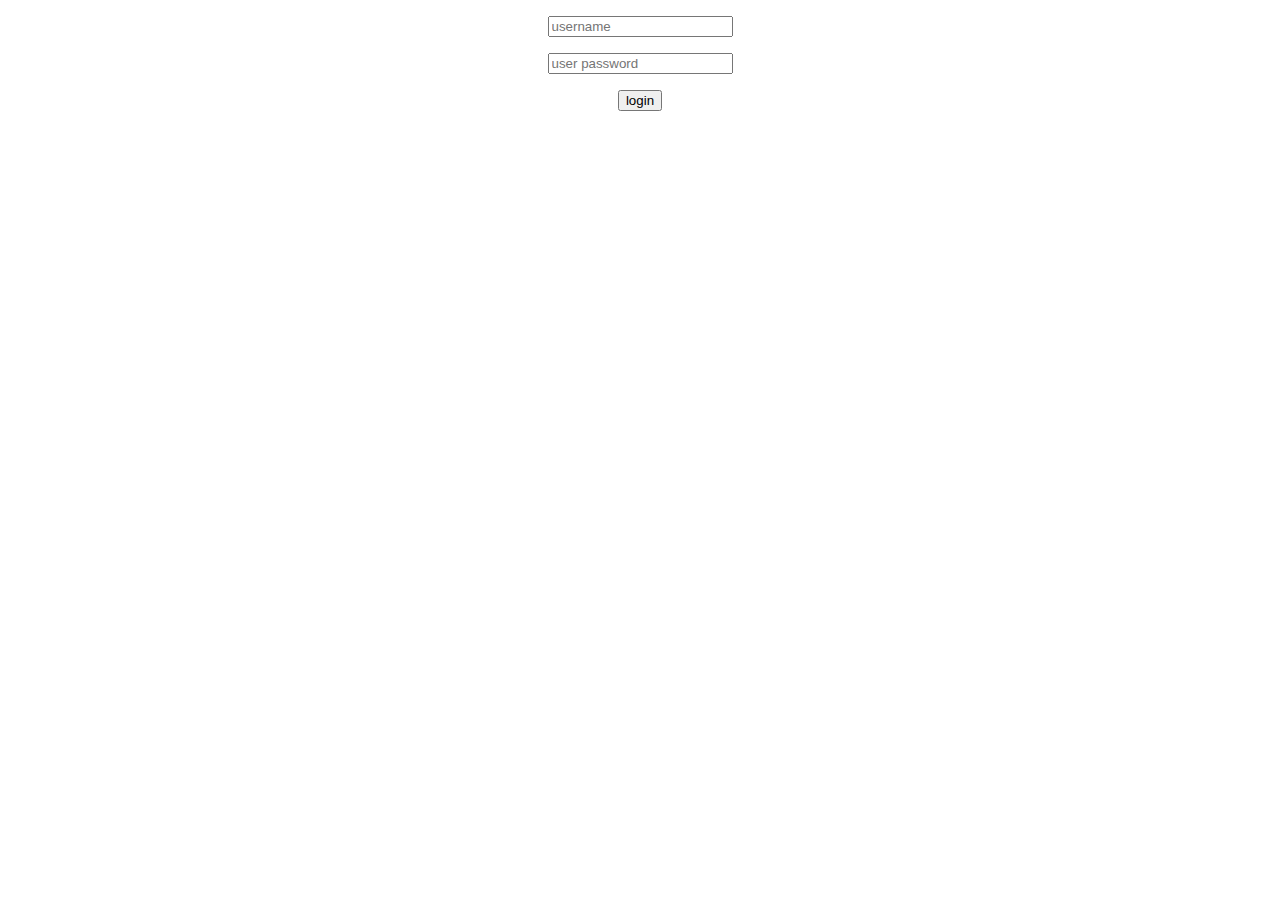
==== login.html @ 00728adb "my first commit" ====
<!DOCTYPE html>
<html>
<head>
	<title></title>
</head>
<body>
	<form action="wikipidia.html">
	<p align="center"><input placeholder="username" type="username"/></p>
	<p align="center"><input placeholder="user password" type="user password" /></p>
	<p align="center"><button>login</button></p>
    </form>


</body>
</html>
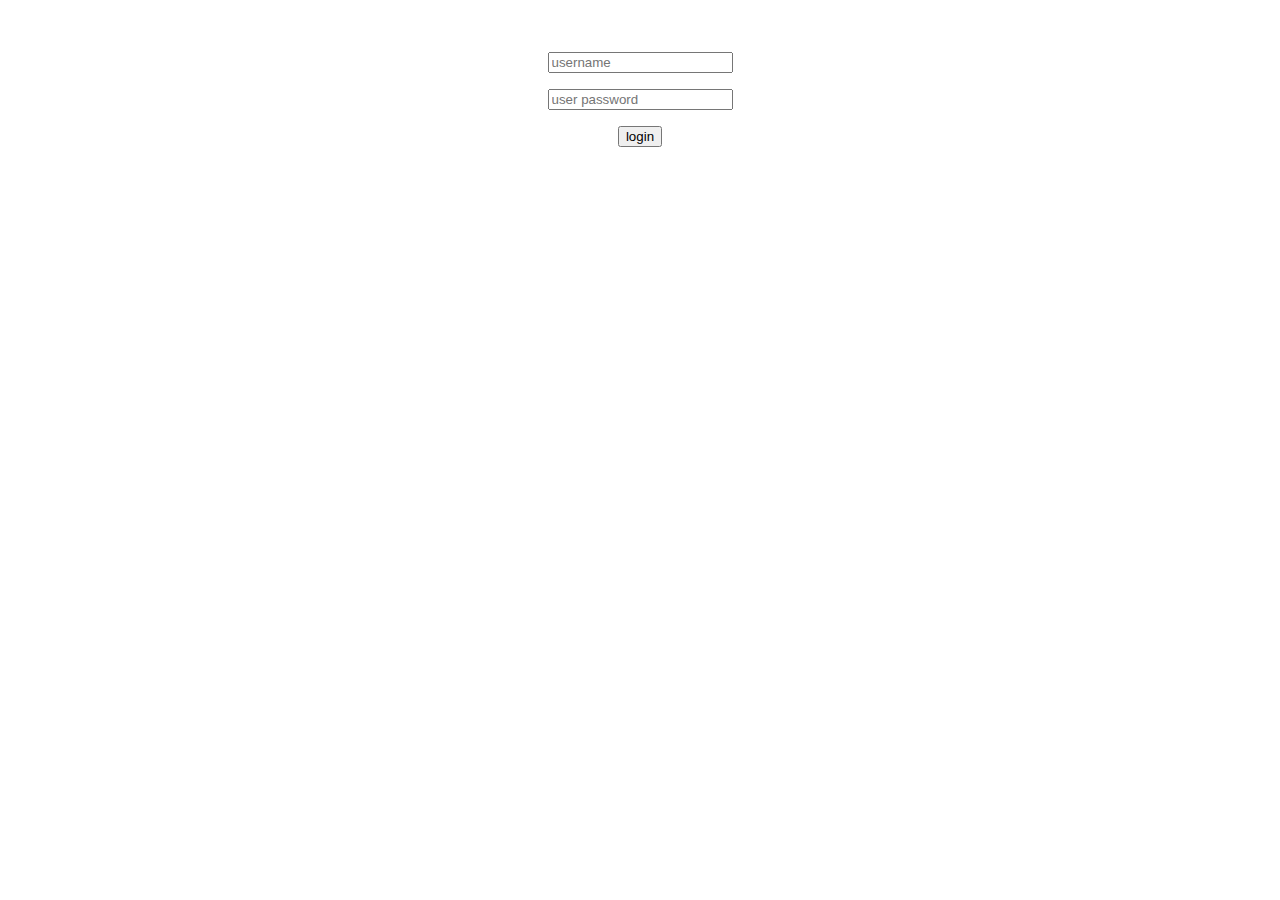
==== commit bb7972b2: "added navigation" ====
--- a/login.html
+++ b/login.html
@@ -2,8 +2,13 @@
 <html>
 <head>
 	<title></title>
+	<link rel="stylesheet" href="nav.css"/>
 </head>
-<body>
+<body><nav class="navbar">
+	<a href="register.html">register</a>
+	<a href="login.html">login</a>
+	<a href="wikipidia.html">biography</a>
+	</nav>
 	<form action="wikipidia.html">
 	<p align="center"><input placeholder="username" type="username"/></p>
 	<p align="center"><input placeholder="user password" type="user password" /></p>
--- a/nav.css
+++ b/nav.css
@@ -0,0 +1,16 @@
+<title></title>
+		.navbar{
+			background-color: deeppink;
+			color: white;
+			width: 100%;
+			padding: 1%;
+			text-align: center; 
+		}
+		.navbar a{
+			text-decoration:none;
+			color: white;
+			margin-right: 10%;
+			font-size: 25px;
+		}
+
+
